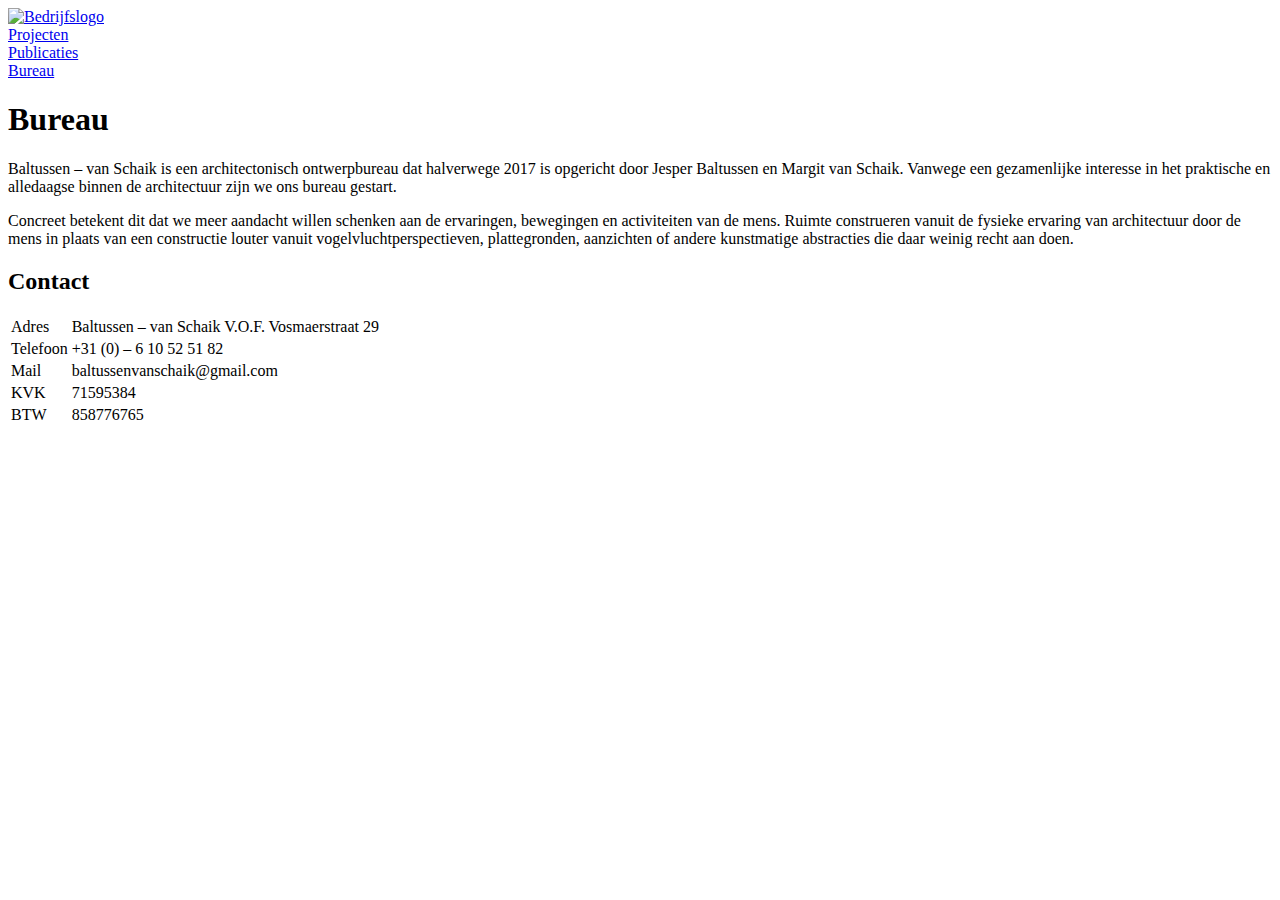
==== bureau.html @ 06ffcff9 "versie 1" ====
<!DOCTYPE html>

<html lang="en">
    <head>
        <link rel="stylesheet" href="https://cdn.jsdelivr.net/npm/bootstrap@4.5.3/dist/css/bootstrap.min.css" integrity="sha384-TX8t27EcRE3e/ihU7zmQxVncDAy5uIKz4rEkgIXeMed4M0jlfIDPvg6uqKI2xXr2" crossorigin="anonymous">
        <script src="https://code.jquery.com/jquery-3.5.1.slim.min.js" integrity="sha384-DfXdz2htPH0lsSSs5nCTpuj/zy4C+OGpamoFVy38MVBnE+IbbVYUew+OrCXaRkfj" crossorigin="anonymous"></script>
<script src="https://cdn.jsdelivr.net/npm/bootstrap@4.5.3/dist/js/bootstrap.bundle.min.js" integrity="sha384-ho+j7jyWK8fNQe+A12Hb8AhRq26LrZ/JpcUGGOn+Y7RsweNrtN/tE3MoK7ZeZDyx" crossorigin="anonymous"></script>
        <link href="styles.css" rel="stylesheet">
        <title>Bureau</title>
    </head>
    <body>
        <div class="container">
            <div class="row">
                <div class="col-3">
                    <a href="/index"><img id=logo src="https://i0.wp.com/www.baltussenvanschaik.nl/wp-content/uploads/2018/05/logo6.png" alt="Bedrijfslogo"></a>
                </div>
                <div class="col-3">
                    <a href="/projecten">Projecten</a>
                </div>
                <div class="col-3">
                    <a href="/publicaties">Publicaties</a>
                </div>
                <div class="col-3">
                    <a href="/bureau">Bureau</a>
                </div>
            </div>
        </div>
        <h1>Bureau</h1>
        <p>Baltussen – van Schaik is een architectonisch ontwerpbureau dat halverwege 2017 is opgericht door Jesper Baltussen en Margit van Schaik. Vanwege een gezamenlijke interesse in het praktische en alledaagse binnen de architectuur zijn we ons bureau gestart.</p>
        <p>Concreet betekent dit dat we meer aandacht willen schenken aan de ervaringen, bewegingen en activiteiten van de mens. Ruimte construeren vanuit de fysieke ervaring van architectuur door de mens in plaats van een constructie louter vanuit vogelvluchtperspectieven, plattegronden, aanzichten of andere kunstmatige abstracties die daar weinig recht aan doen.</p>
        <h2>Contact</h2>
        <table>
            <tbody>
                <tr>
                    <td>Adres</td>
                    <td>Baltussen – van Schaik V.O.F. Vosmaerstraat 29</td>
                </tr>
                <tr>
                    <td>Telefoon</td>
                    <td>+31 (0) – 6 10 52 51 82</td>
                </tr>
                <tr>
                    <td>Mail</td>
                    <td>baltussenvanschaik@gmail.com</td>
                </tr>
                <tr>
                    <td>KVK</td>
                    <td>71595384</td>
                </tr>
                <tr>
                    <td>BTW</td>
                    <td>858776765</td>
                </tr>
                
            </tbody>
        </table>
    </body>
</html>
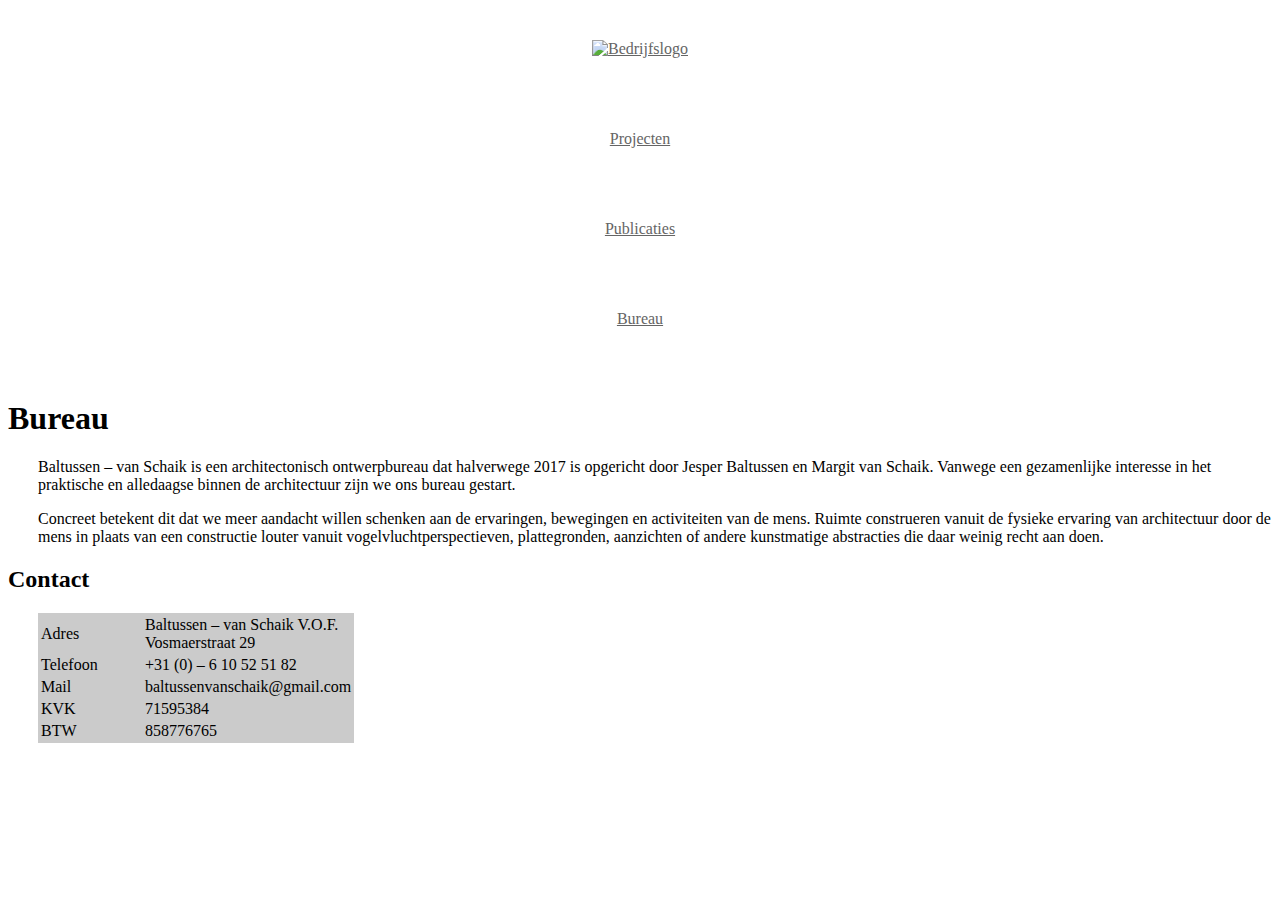
==== commit 22d0404b: "fix links in navigation bar" ====
--- a/bureau.html
+++ b/bureau.html
@@ -12,7 +12,7 @@
         <div class="container">
             <div class="row">
                 <div class="col-3">
-                    <a href="/index"><img id=logo src="https://i0.wp.com/www.baltussenvanschaik.nl/wp-content/uploads/2018/05/logo6.png" alt="Bedrijfslogo"></a>
+                    <a href="/homepage"><img id=logo src="https://i0.wp.com/www.baltussenvanschaik.nl/wp-content/uploads/2018/05/logo6.png" alt="Bedrijfslogo"></a>
                 </div>
                 <div class="col-3">
                     <a href="/projecten">Projecten</a>
@@ -55,4 +55,4 @@
             </tbody>
         </table>
     </body>
-</html>+</html>
--- a/styles.css
+++ b/styles.css
@@ -0,0 +1,29 @@
+table, p {
+  margin-left: 30px; }
+
+.row div, .row a {
+  color: #656565;
+  text-align: center;
+  background-color: white;
+  height: 50px; }
+.row div {
+  margin-top: 40px;
+  margin-bottom: 40px; }
+
+a:hover {
+  color: #cbcbcb; }
+
+table {
+  background-color: #cbcbcb; }
+
+td {
+  width: 100px;
+  text-align: left; }
+
+#logo {
+  width: 100px; }
+
+img {
+  width: 600px; }
+
+/*# sourceMappingURL=styles.css.map */
